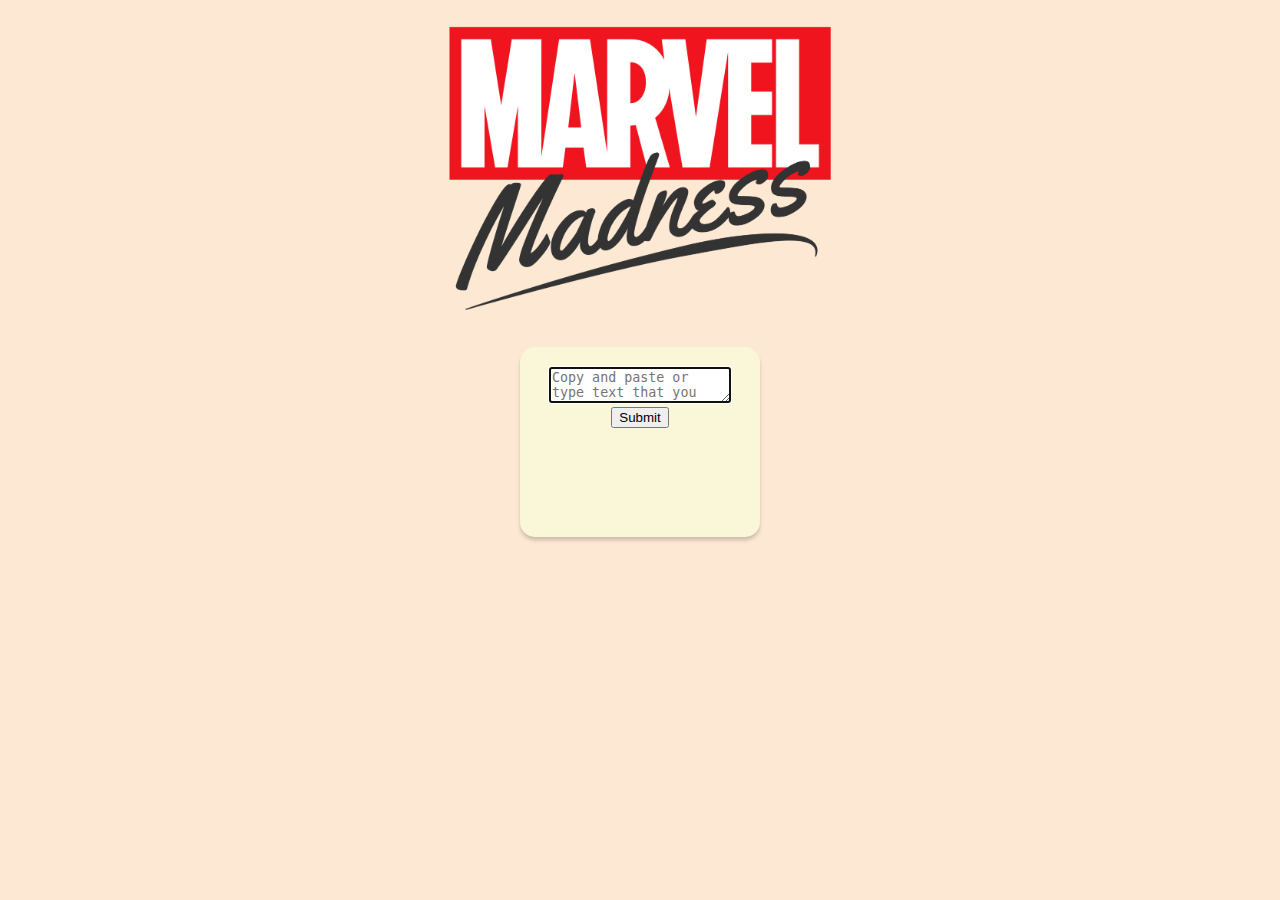
==== index.html @ a4aa4df6 "comic description in textbox" ====
<!DOCTYPE html>
<html>
	<head>
		<title>Marvel Madness</title>
		<link rel="stylesheet" type="text/css" href="marvelStyle.css">
		<link href="https://fonts.googleapis.com/css?family=Shadows+Into+Light" rel="stylesheet">
		<link href="https://fonts.googleapis.com/css?family=Lato" rel="stylesheet">
	</head>

	<body>
		<!-- <hl>Marvel Madness</hl> -->
		<img src="mm_logo-02.png" alt="Marvel Madness Logo" width="400px" class="center"></img>
		<!-- <p>This is an amazing adventure in Marvel.  Please type in words into the boxes and we'll give you a kickass marvel adventure.</p>
		<div>
			First name: <input type="text" name="fname"><br>
			  Last name: <input type="text" name="lname"><br>
			  <input type="submit" value="Submit">
  		</div> -->
		<div class="container center" id="card">
	      <!-- <h1><a href='/'>Libberfy Mad Libs API Demo</a></h1> -->
	      <!-- <img class='spinner' src='ajax-loader.gif'> -->
		  <div id="root"></div>

		  <!-- <script src="script.js"></script> -->
		  <script>
		  const app = document.getElementById('root');

		  const container = document.createElement('div');
		  container.setAttribute('class', 'container');


		  app.appendChild(container);


		  var ts = Math.floor(Date.now() / 1000);
		  console.log(ts);
		  var privateKey = 'e3a35766e08b725483ff4f897c673f23b4f78f73';
		  var publicKey = 'e147157469eaafd8c42877fad76e062b';
		  var toHash = ts + privateKey + publicKey;
		  var md5Request = new XMLHttpRequest();
		  md5Request.open('GET', 'https://friend5.herokuapp.com/md5/' + toHash, true);
		  var hash;
		  md5Request.onload = function () {
			  console.log(this.response);
			  hash = this.response;
			  var request = new XMLHttpRequest();
			  request.open('GET', 'https://gateway.marvel.com:443/v1/public/events?limit=1&ts='+ ts+'&apikey=e147157469eaafd8c42877fad76e062b&hash='+ hash, true);
			  // https://gateway.marvel.com:443/v1/public/events?apikey=e147157469eaafd8c42877fad76e062b
			  request.onload = function () {

				// Begin accessing JSON data here
				var data = JSON.parse(this.response);
				console.log(this.response);
				if (request.status >= 200 && request.status < 400) {
				  data.data.results.forEach(comic => {
					const card = document.createElement('div');
					card.setAttribute('class', 'card');

					const h1 = document.createElement('h1');
					h1.textContent = comic.title;

					const p = document.createElement('p');
					comic.description = comic.description.substring(0, 300);
					p.textContent = `${comic.description}...`;

					// container.appendChild(card);
					// card.appendChild(h1);
					// card.appendChild(p);

					  document.getElementById("textBox").innerHTML=comic.description;

				  });
				} else {
				  const errorMessage = document.createElement('marquee');
				  errorMessage.textContent = `Gah, it's not working!`;
				  app.appendChild(errorMessage);
				}
			  }

			  request.send();
		  }
		  md5Request.send();
		  </script>
	      <form id='original-text' role='form'>
	        <textarea class='form-control' placeholder='Copy and paste or type text that you want to Mad Libberfy' autofocus id="textBox"></textarea>
	        <br><input type='submit' class='btn btn-primary'>
	      </form>
	      <p class='error'>Please enter more text.</p>
	      <div id="madlib-form-container">
	      </div>
	      <!-- <a id='audio' href="#" target="_blank">Click to listen to Mad Lib</a> -->
	      <!-- <footer>
	        <p>Powered by: <a href="https://github.com/SamSamskies/libberfy">Libberfy Mad Libs API</a> and <a href="https://tts-api.com/">TTS-API.COM</a>
	        </p>
	      </footer> -->
	    </div>



	    <script src="//ajax.googleapis.com/ajax/libs/jquery/1.10.2/jquery.min.js"></script>
	    <script>
	      (function() {
	        $('#original-text').submit( function(e) {
	          e.preventDefault();
	          var $originalText = $(this);
	          var $spinner = $('.spinner');

	          $originalText.hide();
	          $spinner.show();

	          var url = "https://libberfy.herokuapp.com?html_form=1&q=" + $originalText.find('textarea').val()

	          $.getJSON(url, function( response ) {
	            $spinner.hide();
	            var $madlibFormContainer = $('#madlib-form-container');
	            $madlibFormContainer.append(response.madlib);
	            $madlibFormContainer.find('input[type=submit]').addClass('btn btn-primary');
	            $inputFields = $madlibFormContainer.find('input[type=text]');

	            if($inputFields.length > 0) {
	              $inputFields.addClass('form-control')
	              $inputFields[0].focus();
	            } else {
	              $('.error').show();
	            }
	          });
	        });

	        $(document).on('submit', '#madlib-form-container', function(e) {
	          e.preventDefault();
	          var $madlibFormContainer = $(this);

	          $madlibFormContainer.find('input[type=text]').each( function() {
	            $(this).replaceWith(this.value);
	          });
	          $madlibFormContainer.addClass('show-text');
	          $madlibFormContainer.find('input[type=submit]').remove();
	          var textToAudioUrl = "https://tts-api.com/tts.mp3?q=" + $madlibFormContainer.text();

	          $('#audio').attr('href', textToAudioUrl).show();
	        });
	      })();
	    </script>

		<script>

		</script>

	</body>

</html>
---- marvelStyle.css ----
body {
  background-color: #FDE8D3;
}

h1 {
  color: white;
  text-align: center;
}

p {
  font-family: 'Shadows Into Light', cursive;
  font-size: 20px;
}

.center {
  display: block;
  margin-left: auto;
  margin-right: auto;
  /* width: 50%; */
}

#card {
  border-radius: 15px;
  background: #FAF6D8;
  padding: 20px;
  margin-top:30px;
  width: 200px;
  height: 150px;

  /* width: 250px; */
  box-shadow: 0 4px 4px 0 rgba(0, 0, 0, 0.1), 0 3px 3px 0 rgba(0, 0, 0, 0.08);
  text-align: center;

  font-family: 'Lato', sans-serif;
}

.error {
  display: none;
  font-size: 22px;
  color: black;
  text-align: center;
}
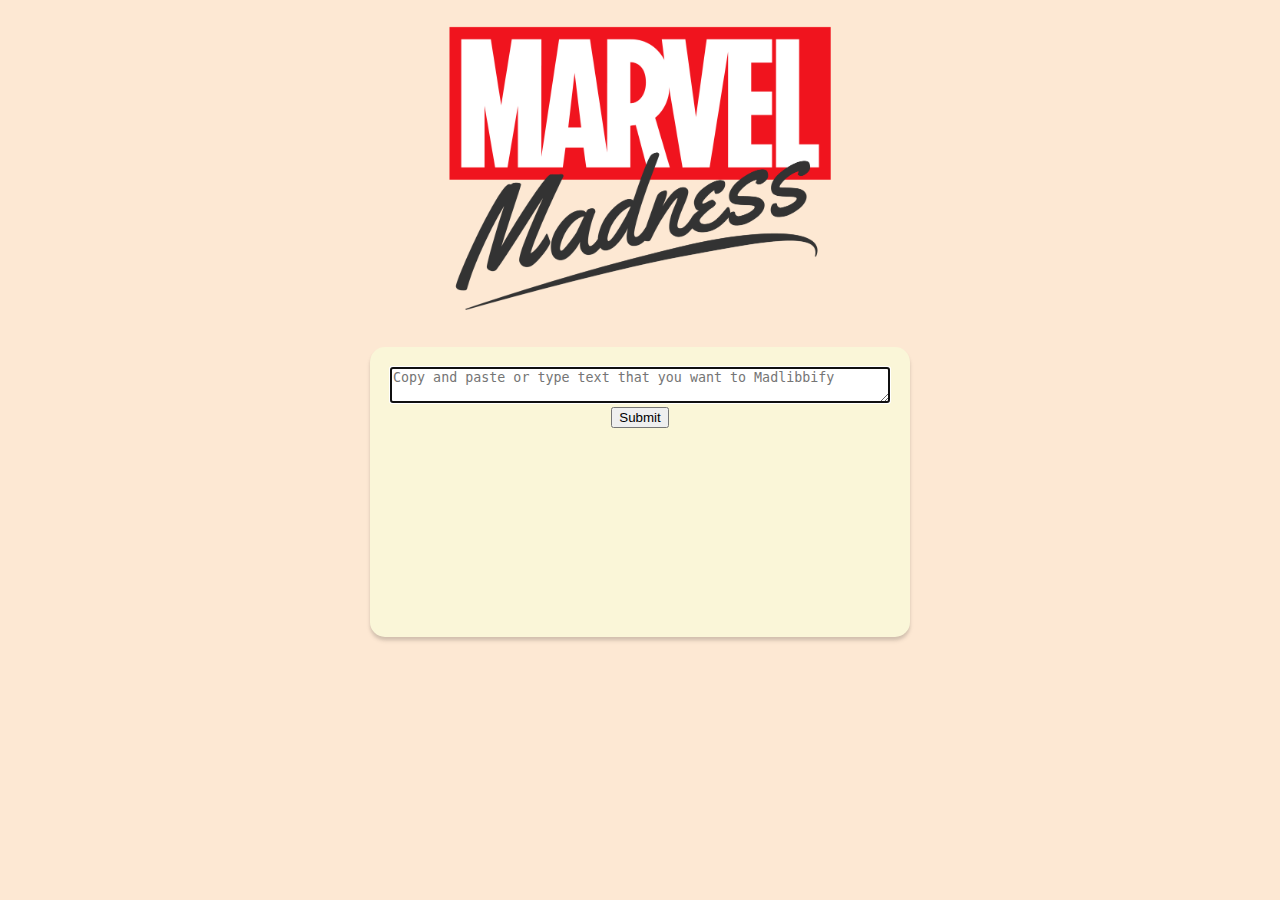
==== commit c4f578c3: "mobile responsive, working input" ====
--- a/index.html
+++ b/index.html
@@ -9,7 +9,7 @@
 
 	<body>
 		<!-- <hl>Marvel Madness</hl> -->
-		<img src="mm_logo-02.png" alt="Marvel Madness Logo" width="400px" class="center"></img>
+		<img src="mm_logo-02.png" alt="Marvel Madness Logo" width="400px" class="center" id="header"></img>
 		<!-- <p>This is an amazing adventure in Marvel.  Please type in words into the boxes and we'll give you a kickass marvel adventure.</p>
 		<div>
 			First name: <input type="text" name="fname"><br>
@@ -82,7 +82,7 @@
 		  md5Request.send();
 		  </script>
 	      <form id='original-text' role='form'>
-	        <textarea class='form-control' placeholder='Copy and paste or type text that you want to Mad Libberfy' autofocus id="textBox"></textarea>
+	        <textarea class='form-control' placeholder='Copy and paste or type text that you want to Madlibbify' autofocus id="textBox"></textarea>
 	        <br><input type='submit' class='btn btn-primary'>
 	      </form>
 	      <p class='error'>Please enter more text.</p>
--- a/marvelStyle.css
+++ b/marvelStyle.css
@@ -24,8 +24,8 @@
   background: #FAF6D8;
   padding: 20px;
   margin-top:30px;
-  width: 200px;
-  height: 150px;
+  width: 500px;
+  height: 250px;
 
   /* width: 250px; */
   box-shadow: 0 4px 4px 0 rgba(0, 0, 0, 0.1), 0 3px 3px 0 rgba(0, 0, 0, 0.08);
@@ -40,3 +40,36 @@
   color: black;
   text-align: center;
 }
+
+#textBox {
+    height: 100%;
+    width: 100%;
+    -webkit-box-sizing: border-box; /* Safari/Chrome, other WebKit */
+    -moz-box-sizing: border-box;    /* Firefox, other Gecko */
+box-sizing: border-box;         /* Opera/IE 8+ */
+}
+
+@media screen and (max-width: 557px) {
+    #card {
+      width: 90%;
+      height: 45%;
+      margin-right:10%;
+    }
+    #header {
+        width: 90%;
+        display: inline-block;
+        height: 100%;
+        vertical-align: middle;
+        /* horizontal-align: middle; */
+        /* padding: 10%  */
+        padding-top:20%;
+    }
+}
+
+/* .container {
+  display: flex;
+  flex-direction: row;
+  justify-content: center;
+  height: 100vh;
+  flex-wrap: no-wrap;
+} */
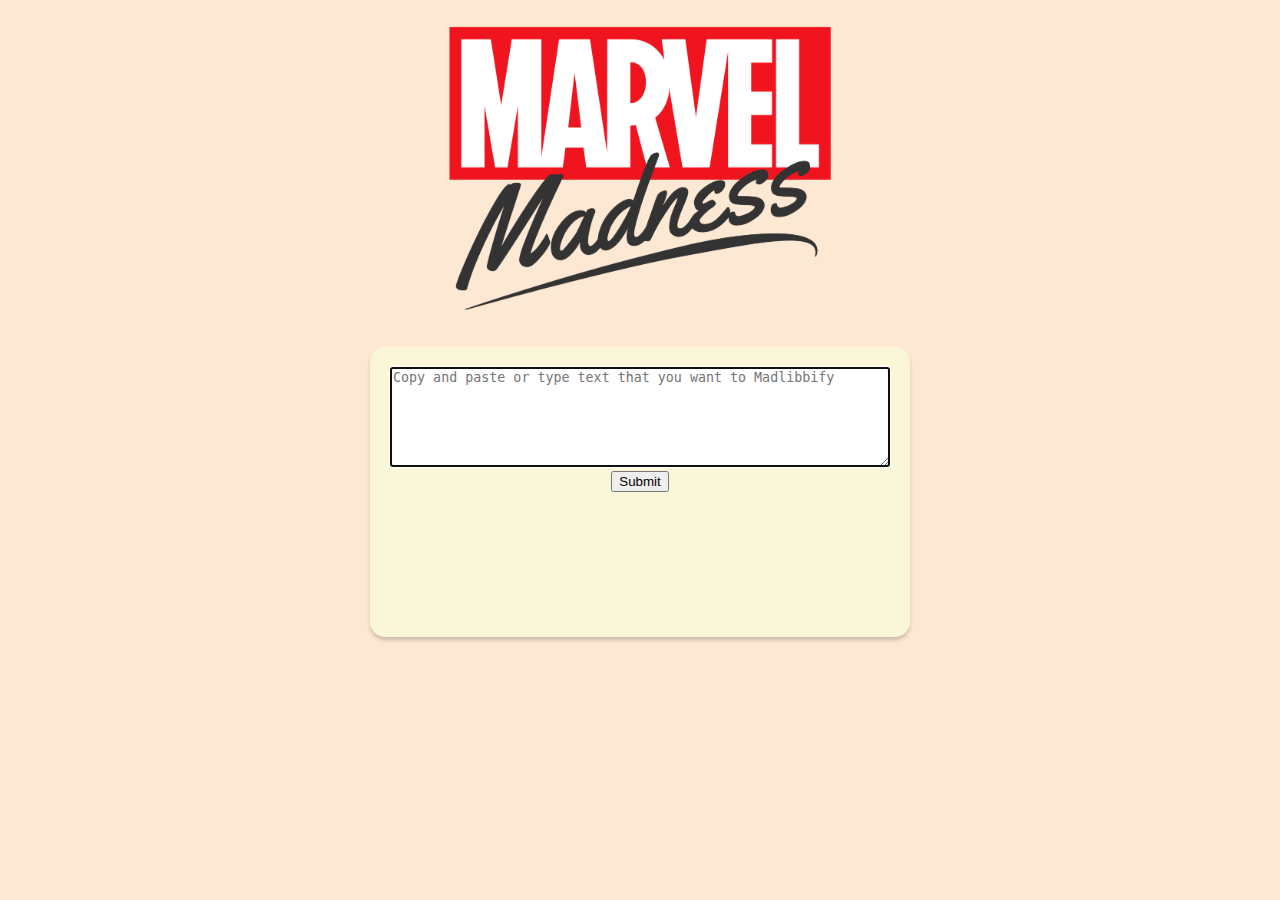
==== commit 57925606: "comment documentation added" ====
--- a/index.html
+++ b/index.html
@@ -4,25 +4,29 @@
 		<title>Marvel Madness</title>
 		<link rel="stylesheet" type="text/css" href="marvelStyle.css">
 		<link href="https://fonts.googleapis.com/css?family=Shadows+Into+Light" rel="stylesheet">
+		<!--
+		This criterion is linked to a Learning Outcome Design - Embedded font
+		Embed at least one font (not restricted to Google Fonts)
+		-->
 		<link href="https://fonts.googleapis.com/css?family=Lato" rel="stylesheet">
 	</head>
 
 	<body>
-		<!-- <hl>Marvel Madness</hl> -->
+		<!-- This criterion is linked to a Learning Outcome Design - Image quality
+		All images have proportional aspect ratios, are free of artifacting (i.e. not blurry), and have ALT tags
+
+		Design - Typographical design
+		Consistent typographic hierarchy, text has good contrast from background, typefaces are appropriate and legible.
+		-->
 		<img src="mm_logo-02.png" alt="Marvel Madness Logo" width="400px" class="center" id="header"></img>
-		<!-- <p>This is an amazing adventure in Marvel.  Please type in words into the boxes and we'll give you a kickass marvel adventure.</p>
-		<div>
-			First name: <input type="text" name="fname"><br>
-			  Last name: <input type="text" name="lname"><br>
-			  <input type="submit" value="Submit">
-  		</div> -->
 		<div class="container center" id="card">
-	      <!-- <h1><a href='/'>Libberfy Mad Libs API Demo</a></h1> -->
-	      <!-- <img class='spinner' src='ajax-loader.gif'> -->
 		  <div id="root"></div>
 
-		  <!-- <script src="script.js"></script> -->
 		  <script>
+		  /*
+		  Interactive - API
+		  Must incorporate at least 1 API accessed by interactor's text input: news source, social media network, audio/visual resource
+		  */
 		  const app = document.getElementById('root');
 
 		  const container = document.createElement('div');
@@ -63,10 +67,6 @@
 					comic.description = comic.description.substring(0, 300);
 					p.textContent = `${comic.description}...`;
 
-					// container.appendChild(card);
-					// card.appendChild(h1);
-					// card.appendChild(p);
-
 					  document.getElementById("textBox").innerHTML=comic.description;
 
 				  });
@@ -81,18 +81,21 @@
 		  }
 		  md5Request.send();
 		  </script>
+		  <!--
+		  This criterion is linked to a Learning Outcome Design - Proper user inputs
+		  Clearly legible user input (e.g. text field, slider, mouse click)
+		  -->
 	      <form id='original-text' role='form'>
 	        <textarea class='form-control' placeholder='Copy and paste or type text that you want to Madlibbify' autofocus id="textBox"></textarea>
+			<!--
+			This criterion is linked to a Learning Outcome Interactive - Dynamic
+			Dynamically generates content based on user input (for example, a "submit" button
+			-->
 	        <br><input type='submit' class='btn btn-primary'>
 	      </form>
 	      <p class='error'>Please enter more text.</p>
 	      <div id="madlib-form-container">
 	      </div>
-	      <!-- <a id='audio' href="#" target="_blank">Click to listen to Mad Lib</a> -->
-	      <!-- <footer>
-	        <p>Powered by: <a href="https://github.com/SamSamskies/libberfy">Libberfy Mad Libs API</a> and <a href="https://tts-api.com/">TTS-API.COM</a>
-	        </p>
-	      </footer> -->
 	    </div>
 
 
@@ -107,6 +110,11 @@
 
 	          $originalText.hide();
 	          $spinner.show();
+
+			  /*
+			  Interactive - API
+			  Must incorporate at least 1 API accessed by interactor's text input: news source, social media network, audio/visual resource
+			  */
 
 	          var url = "https://libberfy.herokuapp.com?html_form=1&q=" + $originalText.find('textarea').val()
 
@@ -126,6 +134,11 @@
 	          });
 	        });
 
+			/*
+			This criterion is linked to a Learning Outcome Interactive - API results shown
+			Webpage must display the results of the API call (for example, by retrieving images, or data from a URL or JSON
+			*/
+
 	        $(document).on('submit', '#madlib-form-container', function(e) {
 	          e.preventDefault();
 	          var $madlibFormContainer = $(this);
@@ -135,9 +148,7 @@
 	          });
 	          $madlibFormContainer.addClass('show-text');
 	          $madlibFormContainer.find('input[type=submit]').remove();
-	          var textToAudioUrl = "https://tts-api.com/tts.mp3?q=" + $madlibFormContainer.text();
-
-	          $('#audio').attr('href', textToAudioUrl).show();
+			  $madlibFormContainer.append("<input type='submit' class='btn btn-primary' onClick='window.location.reload()' value='Redo!'>");
 	        });
 	      })();
 	    </script>
--- a/marvelStyle.css
+++ b/marvelStyle.css
@@ -42,13 +42,18 @@
 }
 
 #textBox {
-    height: 100%;
+    height: 100px;
     width: 100%;
     -webkit-box-sizing: border-box; /* Safari/Chrome, other WebKit */
     -moz-box-sizing: border-box;    /* Firefox, other Gecko */
 box-sizing: border-box;         /* Opera/IE 8+ */
 }
 
+
+/*
+This criterion is linked to a Learning Outcome Functionality - Mobile responsive
+Must be mobile responsive (at least one @media rule where images are not skewed, grid responds appropriately)
+*/
 @media screen and (max-width: 557px) {
     #card {
       width: 90%;
@@ -57,12 +62,18 @@
     }
     #header {
         width: 90%;
-        display: inline-block;
+        /* display: inline-block; */
         height: 100%;
         vertical-align: middle;
         /* horizontal-align: middle; */
         /* padding: 10%  */
         padding-top:20%;
+    }
+    .center {
+      display: block;
+      margin-left: auto;
+      margin-right: auto;
+      /* width: 50%; */
     }
 }
 
